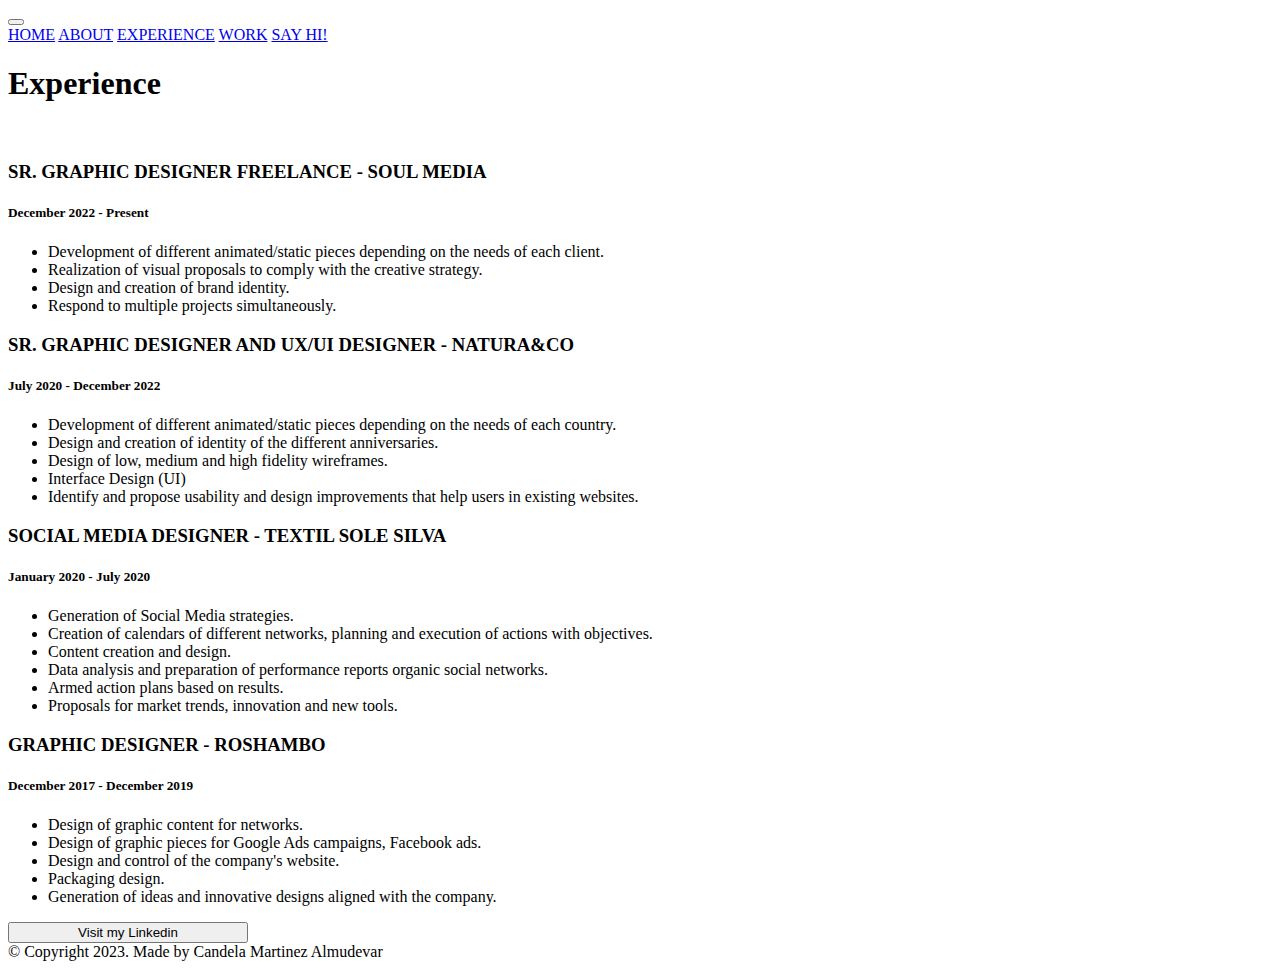
==== HTML/experience.html @ 0d63dc48 "archivo modificado" ====
<!DOCTYPE html>
<html lang="en">

<head>
    <meta charset="UTF-8">
    <meta name="viewport" content="width=device-width, initial-scale=1.0">
    <title>Document</title>
    <link href="https://cdn.jsdelivr.net/npm/bootstrap@5.3.1/dist/css/bootstrap.min.css" rel="stylesheet"
        integrity="sha384-4bw+/aepP/YC94hEpVNVgiZdgIC5+VKNBQNGCHeKRQN+PtmoHDEXuppvnDJzQIu9" crossorigin="anonymous">
    <link rel="stylesheet" href="../CSS/estilo.css">
    <link href="https://fonts.googleapis.com/css2?family=Fahkwang:wght@200&display=swap" rel="stylesheet">
    <link href="https://fonts.googleapis.com/css2?family=Montserrat:wght@300&display=swap" rel="stylesheet">
</head>

<body class="body1">
    <main style="min-height: 84vh;">

    <header class="navbar navbar-expand-lg mifondo">
        <div class="container">
            <button class="navbar-toggler" type="button" data-bs-toggle="collapse" data-bs-target="#navbarNavAltMarkup"
                aria-controls="navbarNavAltMarkup" aria-expanded="false" aria-label="Toggle navigation">
                <span class="navbar-toggler-icon"></span>
            </button>

            <nav class="collapse navbar-collapse" id="navbarNavAltMarkup">
                <div class="navbar-nav ms-auto">
                    <a class="nav-link active" aria-current="page" href="../index.html">HOME</a>
                    <a class="nav-link" href="about.html">ABOUT</a>
                    <a class="nav-link" href="experience.html">EXPERIENCE</a>
                    <a class="nav-link" href="work.html">WORK</a>
                    <a class="nav-link" href="sayhi.html">SAY HI!</a>
                </div>
            </nav>
        </div>
    </header>

    
        <div>
            <h1 class="container h1">Experience</h1>
        </div>

        <br>
        <div class="container">
            <h3 class="job">SR. GRAPHIC DESIGNER FREELANCE - SOUL MEDIA</h3>
            <h5 class="day">December 2022 - Present</h5>
            <ul class="descriptionjob">
                <li>Development of different animated/static pieces depending on the needs
                    of each client.</li>
                <li>Realization of visual proposals to comply with the creative strategy.</li>
                <li>Design and creation of brand identity.</li>
                <li>Respond to multiple projects simultaneously.</li>
            </ul>
        </div>


        <div class="container">
            <h3 class="job">SR. GRAPHIC DESIGNER AND UX/UI DESIGNER - NATURA&CO</h3>
            <h5 class="day">July 2020 - December 2022</h5>
            <ul class="descriptionjob">
                <li>Development of different animated/static pieces depending on
                    the needs of each country.</li>
                <li>Design and creation of identity of the different anniversaries.</li>
                <li>Design of low, medium and high fidelity wireframes.</li>
                <li>Interface Design (UI)</li>
                <li>Identify and propose usability and design improvements that help users
                    in existing websites.</li>
            </ul>
        </div>

        <div class="container">
            <h3 class="job">SOCIAL MEDIA DESIGNER - TEXTIL SOLE SILVA</h3>
            <h5 class="day">January 2020 - July 2020</h5>
            <ul class="descriptionjob">
                <li>Generation of Social Media strategies.</li>
                <li>Creation of calendars of different networks, planning and execution of
                    actions with objectives.</li>
                <li>Content creation and design.</li>
                <li>Data analysis and preparation of performance reports organic social
                    networks.</li>
                <li>Armed action plans based on results.</li>
                <li>Proposals for market trends, innovation and new tools.</li>
            </ul>
        </div>

        <div class="container">
            <h3 class="job">GRAPHIC DESIGNER - ROSHAMBO</h3>
            <h5 class="day">December 2017 - December 2019</h5>
            <ul class="descriptionjob">
                <li>Design of graphic content for networks.</li>
                <li>Design of graphic pieces for Google Ads campaigns, Facebook ads.</li>
                <li>Design and control of the company's website.</li>
                <li>Packaging design.</li>
                <li>Generation of ideas and innovative designs aligned with
                    the company.</li>
            </ul>
            <a href="https://www.linkedin.com/in/candela-martinez-almudevar-48a807188/" target="_blank">
                <button type="button" class="btn btn-outline-dark button" style="width: 15rem;">Visit my
                    Linkedin</button>
            </a>


        </div>

    </main>

   
        <footer class="container footer">

            <h7>© Copyright 2023. Made by Candela Martinez Almudevar</h7>
        </footer>
   
    <script src="https://cdn.jsdelivr.net/npm/bootstrap@5.3.1/dist/js/bootstrap.bundle.min.js"
        integrity="sha384-HwwvtgBNo3bZJJLYd8oVXjrBZt8cqVSpeBNS5n7C8IVInixGAoxmnlMuBnhbgrkm"
        crossorigin="anonymous"></script>
</body>

</html>
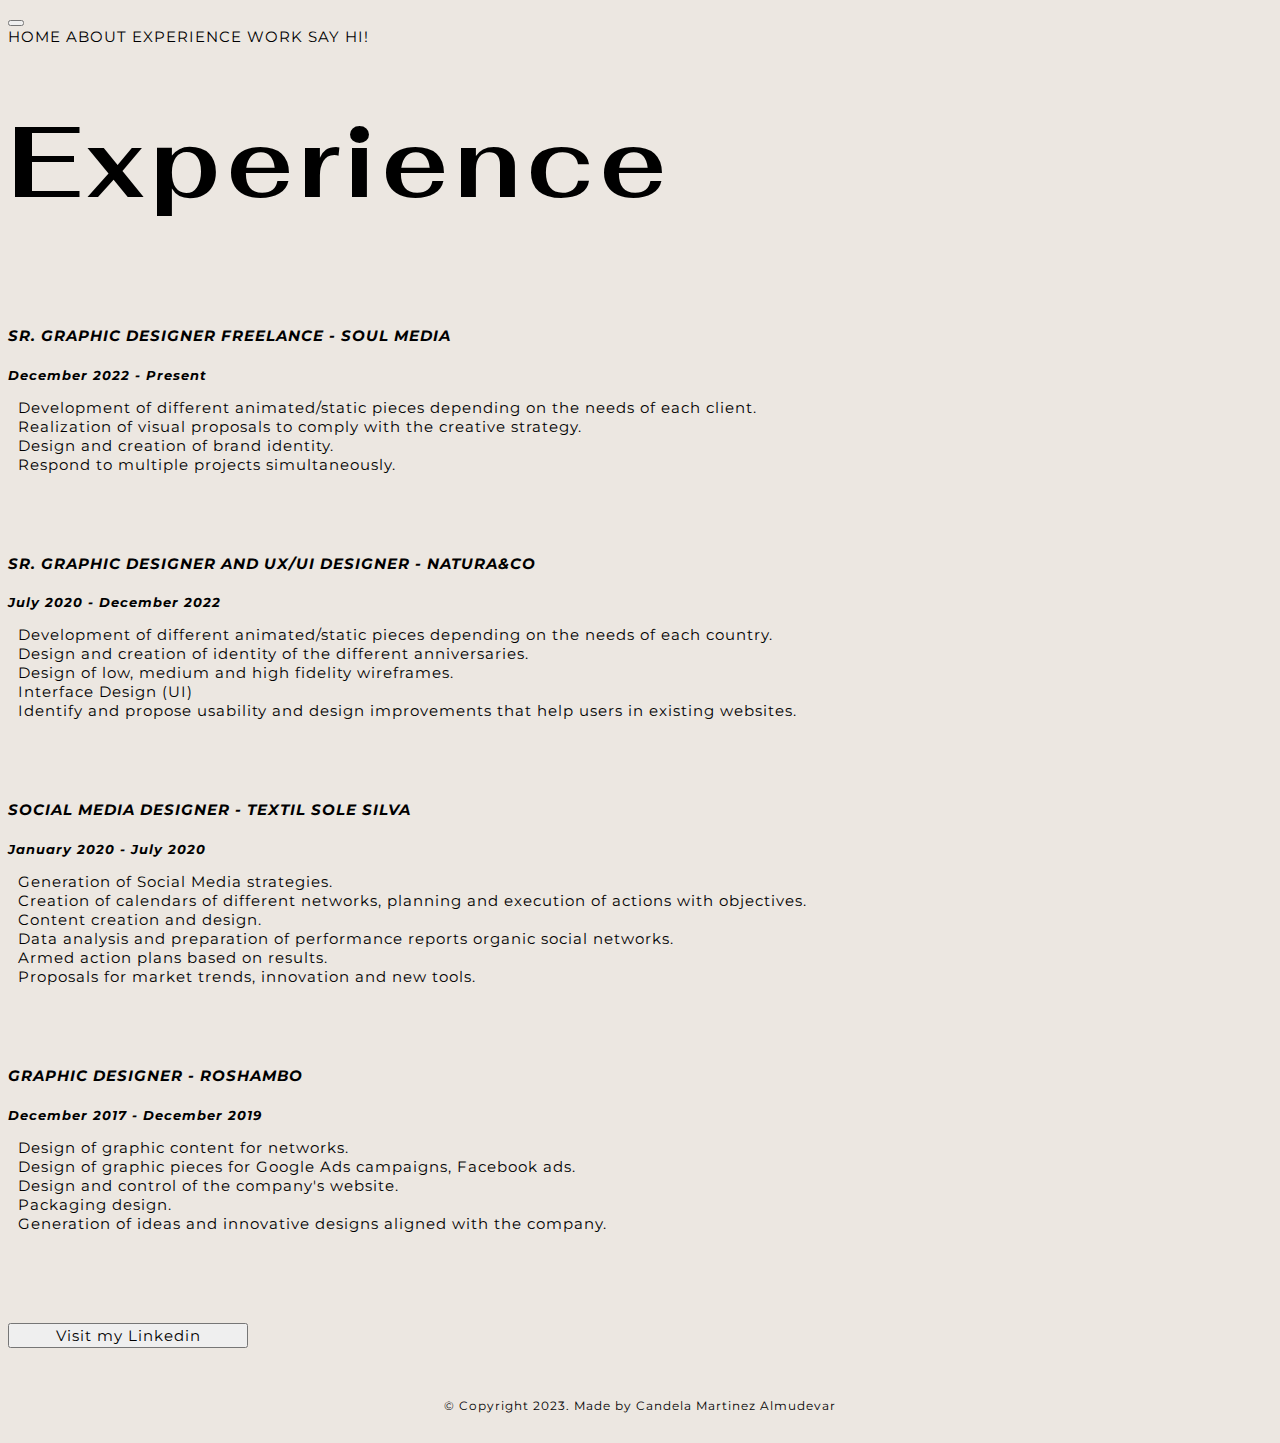
==== commit c378ac96: "pre entrega tres" ====
--- a/HTML/experience.html
+++ b/HTML/experience.html
@@ -4,12 +4,14 @@
 <head>
     <meta charset="UTF-8">
     <meta name="viewport" content="width=device-width, initial-scale=1.0">
-    <title>Document</title>
+    <meta name="description" content="Mi experiencia hasta hoy">
+    <title>Portfolio - Experience</title>
     <link href="https://cdn.jsdelivr.net/npm/bootstrap@5.3.1/dist/css/bootstrap.min.css" rel="stylesheet"
         integrity="sha384-4bw+/aepP/YC94hEpVNVgiZdgIC5+VKNBQNGCHeKRQN+PtmoHDEXuppvnDJzQIu9" crossorigin="anonymous">
     <link rel="stylesheet" href="../CSS/estilo.css">
     <link href="https://fonts.googleapis.com/css2?family=Fahkwang:wght@200&display=swap" rel="stylesheet">
     <link href="https://fonts.googleapis.com/css2?family=Montserrat:wght@300&display=swap" rel="stylesheet">
+    <link rel="stylesheet" href="https://cdnjs.cloudflare.com/ajax/libs/animate.css/4.1.1/animate.min.css" />
 </head>
 
 <body class="body1">
@@ -36,7 +38,7 @@
 
     
         <div>
-            <h1 class="container h1">Experience</h1>
+            <h1 class="container h1 animate__animated animate__fadeInDown">Experience</h1>
         </div>
 
         <br>
--- a/CSS/estilo.css
+++ b/CSS/estilo.css
@@ -0,0 +1,242 @@
+@import url(https://fonts.googleapis.com/css2?family=Fahkwang:wght@200&display=swap);
+@import url(https://fonts.googleapis.com/css2?family=Montserrat:wght@300&display=swap);
+.body {
+  background-color: #ece7e1;
+  font-family: Montserrat;
+  font-family: 12px;
+  line-height: 20px;
+}
+
+.nav {
+  list-style-type: none;
+  margin-top: 210px;
+  margin-bottom: 100px;
+  font-size: 8vw;
+}
+
+.list1 {
+  margin-top: 90px;
+  font-family: "Fahkwang", sans-serif;
+}
+
+li {
+  list-style-type: none;
+}
+
+a {
+  text-decoration: none;
+  text-transform: none;
+  color: black;
+}
+
+.texto {
+  margin-top: 520px;
+}
+
+.bio {
+  font-family: "Montserrat", sans-serif;
+  font-weight: bold;
+  font-size: 20px;
+  letter-spacing: 1px;
+  margin-bottom: 25px;
+}
+
+.description {
+  font-family: "Montserrat", sans-serif;
+  font-weight: normal;
+  font-size: 15px;
+  letter-spacing: 1px;
+  margin-bottom: 25px;
+}
+
+.descriptionn {
+  font-family: "Montserrat", sans-serif;
+  font-weight: 400;
+  font-size: 15px;
+  letter-spacing: 1px;
+}
+
+.home {
+  margin-left: 800px;
+  margin-top: 20px;
+}
+
+.about {
+  margin-left: 900px;
+  margin-top: -20px;
+}
+
+.experience {
+  margin-left: 1000px;
+  margin-top: -20px;
+}
+
+.work {
+  margin-left: 1150px;
+  margin-top: -20px;
+}
+
+.sayhi {
+  margin-left: 1250px;
+  margin-top: -20px;
+}
+
+.body main div {
+  font-family: "Fahkwang", sans-serif;
+  font-size: 50px;
+  letter-spacing: 5px;
+  margin-left: 100px;
+  margin-top: 0px;
+  margin-bottom: 0px;
+  font-weight: 600px;
+}
+
+.aboutme {
+  font-family: "Montserrat", sans-serif;
+  font-size: 30px;
+  letter-spacing: 1px;
+  margin-left: 0px;
+  margin-bottom: 30px;
+  margin-top: 30px;
+}
+
+.aboutmee {
+  font-family: "Montserrat", sans-serif;
+  font-size: 15px;
+  letter-spacing: 1px;
+  margin-left: 0px;
+  margin-bottom: 20px;
+  margin-top: 20px;
+  font-weight: 400;
+}
+
+.quote {
+  font-size: 25px;
+  letter-spacing: 1.4px;
+  margin-left: 0px;
+  margin-bottom: 0px;
+  font-weight: 200;
+}
+
+.skills {
+  font-family: "Montserrat", sans-serif;
+  font-size: 20px;
+  letter-spacing: 1px;
+  margin-left: 0px;
+  margin-bottom: 15px;
+}
+
+.groupbutton {
+  font-family: "Montserrat", sans-serif;
+  font-size: 15px;
+  letter-spacing: 1px;
+  margin-bottom: 10px;
+  margin-top: 10px;
+}
+
+.button {
+  font-family: "Montserrat", sans-serif;
+  font-size: 15px;
+  letter-spacing: 1px;
+  margin-top: 100px;
+}
+
+.imagen {
+  width: 450px;
+  height: 450px;
+}
+
+.job {
+  font-family: "Montserrat", sans-serif;
+  font-size: 15px;
+  letter-spacing: 1px;
+  margin-left: 0px;
+  margin-bottom: 10px;
+  font-weight: bold;
+}
+
+.day {
+  font-family: "Montserrat", sans-serif;
+  font-size: 13px;
+  letter-spacing: 1px;
+  margin-left: 0px;
+  margin-bottom: 10px;
+  font-style: oblique;
+}
+
+.descriptionjob {
+  font-family: "Montserrat", sans-serif;
+  font-size: 15px;
+  letter-spacing: 1px;
+  margin-left: -30px;
+  margin-bottom: 80px;
+}
+
+.tittle {
+  font-family: "Montserrat", sans-serif;
+  font-size: 50px;
+  letter-spacing: 1px;
+  margin-left: 0px;
+  margin-bottom: 0px;
+  margin-top: 100px;
+}
+
+h3 {
+  font-family: "Montserrat", sans-serif;
+  font-size: 18px;
+  letter-spacing: 1px;
+  font-style: oblique;
+}
+
+.body1 {
+  background-color: #ece7e1;
+}
+
+.mifondo {
+  background-color: #ece7e1;
+}
+
+.container {
+  font-family: "Montserrat", sans-serif;
+  font-size: 15px;
+  letter-spacing: 1px;
+  margin-top: 0px;
+}
+
+.h1 {
+  font-family: "Fahkwang", sans-serif;
+  font-size: 100px;
+  letter-spacing: 5px;
+  margin-top: 50px;
+}
+
+.h2 {
+  font-family: "Montserrat", sans-serif;
+  font-size: 1rem;
+  letter-spacing: 0px;
+  margin-top: 20px;
+  margin-bottom: 50px;
+}
+
+.form {
+  font-family: "Montserrat", sans-serif;
+  font-size: 15px;
+  letter-spacing: 1px;
+  margin-left: 0px;
+  margin-top: 20px;
+}
+
+.button {
+  margin-bottom: 10px;
+  margin-top: 10px;
+}
+
+.footer {
+  font-family: "Montserrat", sans-serif;
+  margin-bottom: 30px;
+  text-align: center;
+  font-size: 12px;
+  margin-top: 40px;
+}
+
+/*# sourceMappingURL=estilo.css.map */
